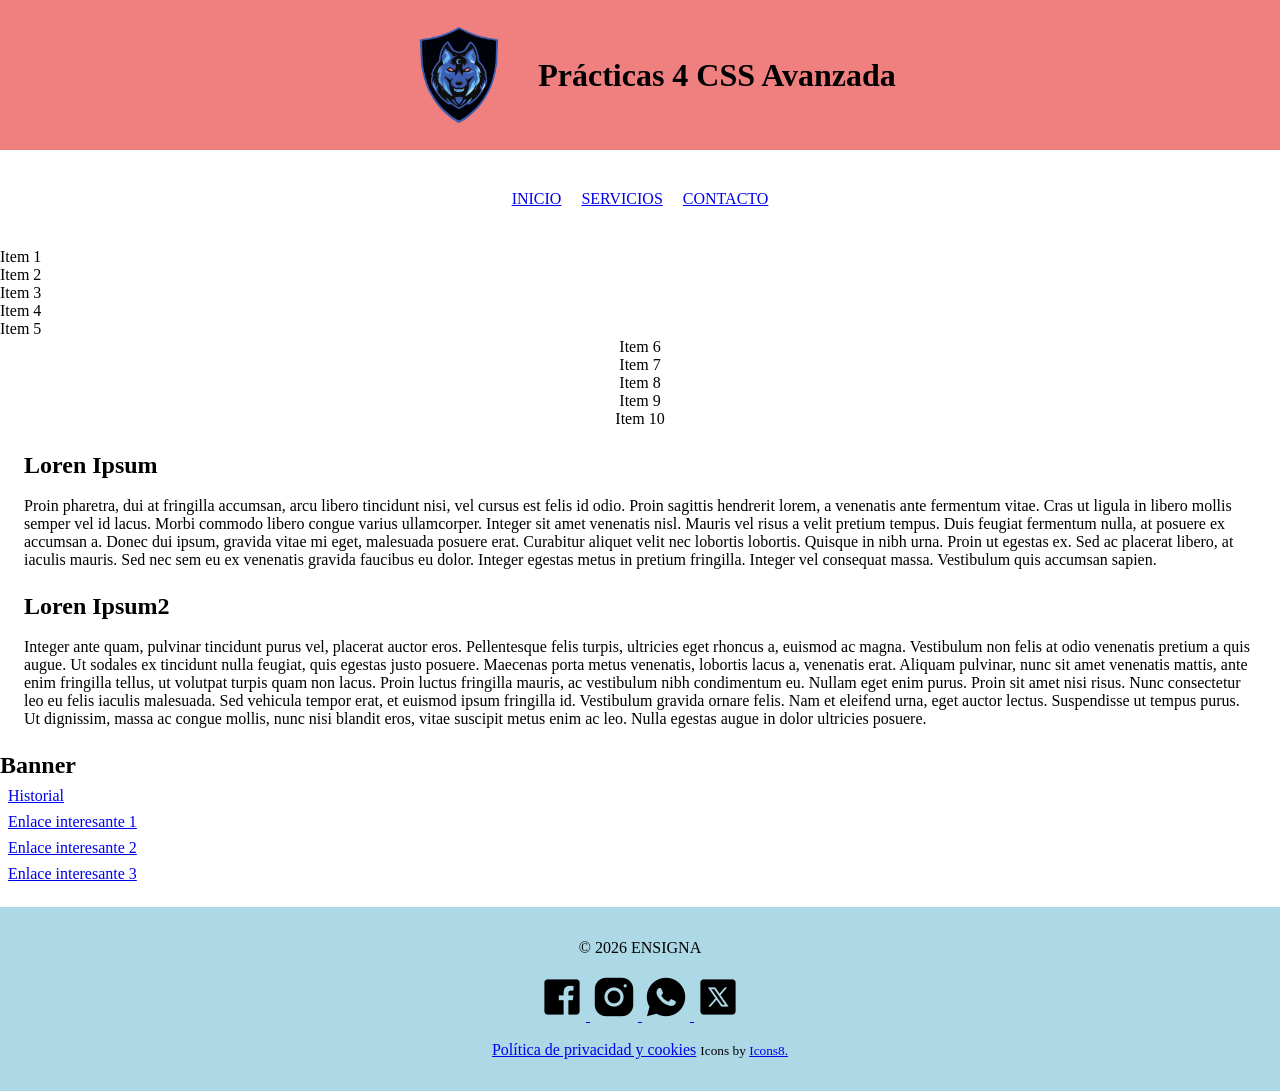
==== maqueta.html @ ac61f20d "base maqueta.html + maqueta.css without any media queries" ====
<!doctype html>
<html lang="en">
  <head>
    <meta charset="UTF-8">
    <meta
      name="description"
      content="Una página hecha para la clase de Desarrollo de Interfaces - IES MARE NOSTRUM 2026 - 2027">
    <meta name="keywords" content="css, avanzado, DIW, mare nostrum">
    <meta name="author" content="Mario Espinosa Figuérez">
    <meta name="copyright" content="2026, Mario Espinosa Figuérez">
    <meta name="robots" content="index, follow">
    <meta name="viewport" content="width=device-width, initial-scale=1.0">
    <title>Inicio</title>
    <meta name="title" content="Práctica 4 CSS Avanzado">
    <link href="assets/css/maqueta.css" rel="stylesheet">
  </head>
  <body>
    <header>
        <img src="assets/images/logo.png" alt="logo" width="150" height="150" />
        <h1>Prácticas 4 CSS Avanzada</h1>
    </header>
    <nav class="menu">
      <ul>
        <li><a href="#">INICIO</a></li>
        <li><a href="#">SERVICIOS</a></li>
        <li><a href="#">CONTACTO</a></li>
      </ul>
    </nav>

    <aside class="nav1">
        <ul>
            <li>Item 1</li>
            <li>Item 2</li>
            <li>Item 3</li>
            <li>Item 4</li>
            <li>Item 5</li>
        </ul>
    </aside>

    <main>  
        <nav class="nav2">
            <ul>
                <li>Item 6</li>
                <li>Item 7</li>
                <li>Item 8</li>
                <li>Item 9</li>
                <li>Item 10</li>
            </ul>
        </nav>

      <section>
        <article>
          <h2>Loren Ipsum</h2>
          <p>
            Proin pharetra, dui at fringilla accumsan, arcu libero tincidunt
            nisi, vel cursus est felis id odio. Proin sagittis hendrerit lorem,
            a venenatis ante fermentum vitae. Cras ut ligula in libero mollis
            semper vel id lacus. Morbi commodo libero congue varius ullamcorper.
            Integer sit amet venenatis nisl. Mauris vel risus a velit pretium
            tempus. Duis feugiat fermentum nulla, at posuere ex accumsan a.
            Donec dui ipsum, gravida vitae mi eget, malesuada posuere erat.
            Curabitur aliquet velit nec lobortis lobortis. Quisque in nibh urna.
            Proin ut egestas ex. Sed ac placerat libero, at iaculis mauris. Sed
            nec sem eu ex venenatis gravida faucibus eu dolor. Integer egestas
            metus in pretium fringilla. Integer vel consequat massa. Vestibulum
            quis accumsan sapien.
          </p>
        </article>

        <article>
          <h2>Loren Ipsum2</h2>
          <p>
            Integer ante quam, pulvinar tincidunt purus vel, placerat auctor
            eros. Pellentesque felis turpis, ultricies eget rhoncus a, euismod
            ac magna. Vestibulum non felis at odio venenatis pretium a quis
            augue. Ut sodales ex tincidunt nulla feugiat, quis egestas justo
            posuere. Maecenas porta metus venenatis, lobortis lacus a, venenatis
            erat. Aliquam pulvinar, nunc sit amet venenatis mattis, ante enim
            fringilla tellus, ut volutpat turpis quam non lacus. Proin luctus
            fringilla mauris, ac vestibulum nibh condimentum eu. Nullam eget
            enim purus. Proin sit amet nisi risus. Nunc consectetur leo eu felis
            iaculis malesuada. Sed vehicula tempor erat, et euismod ipsum
            fringilla id. Vestibulum gravida ornare felis. Nam et eleifend urna,
            eget auctor lectus. Suspendisse ut tempus purus. Ut dignissim, massa
            ac congue mollis, nunc nisi blandit eros, vitae suscipit metus enim
            ac leo. Nulla egestas augue in dolor ultricies posuere.
          </p>
        </article>

        <aside class="banner">
          <h2>Banner</h2>
          <ul>
            <li><a href="#">Historial</a></li>
            <li><a href="#">Enlace interesante 1</a></li>
            <li><a href="#">Enlace interesante 2</a></li>
            <li><a href="#">Enlace interesante 3</a></li>
          </ul>
        </aside>
      </section>
    </main>

    <footer>
      <p>&#169; 2026 ENSIGNA</p>
      <div class="socials">
        <a href="https://www.facebook.com" target="_blank" class="facebook">
          <img src="assets/images/icons/facebook.png" alt="facebook icon" />
        </a>
        <a href="https://www.instagram.com" target="_blank" class="instagram">
          <img src="assets/images/icons/instagram.png" alt="instagram icon" />
        </a>
        <a href="https://www.whatsapp.com" target="_blank" class="whatssapp">
          <img src="assets/images/icons/whatssap.png" alt="whatssap icon" />
        </a>
        <a href="https://x.com" target="_blank" class="twitter">
          <img src="assets/images/icons/x.png" alt="twitter icon" />
        </a>
      </div>
      <span>
        <a
          href="https://www.termsfeed.com/live/abd02ba2-a43a-4061-9faf-4f3a8868f134"
          target="_blank">Política de privacidad y cookies</a>
      </span>

      <small>Icons by <a href="icons8.com">Icons8.</a></small>
    </footer>
  </body>
</html>
---- assets/css/maqueta.css ----
* { margin: 0; padding: 0; }

header { 
    text-align: center;
    background-color: lightcoral;
    
    & > * { 
        display: inline-block;
        vertical-align: middle;
     }
}

nav.menu {
        list-style: none;
        text-align: center;
        margin: 2em;

        & ul li {
            display: inline-block;
            padding: 0.5em;
        }
    }

nav.nav1 {
    list-style: none;
    margin: 2em;
}

nav.nav2 {
    list-style: none;
    text-align: center;
}

section > article { 
    margin: 1.5em; 

    & > h2 { margin-bottom: 0.75em; }
}

.banner ul {
    list-style: none;

    & li { margin: 0.5em; }
}

footer {
    background-color: lightblue;
    margin-top: 1.5em;
    text-align: center;
    padding: 2em;

    & > * { margin-bottom: 1em; }
}

@media (min-width: 1200px) {

}

@media (min-width: 700px) {}

@media (max-width: 700) {}
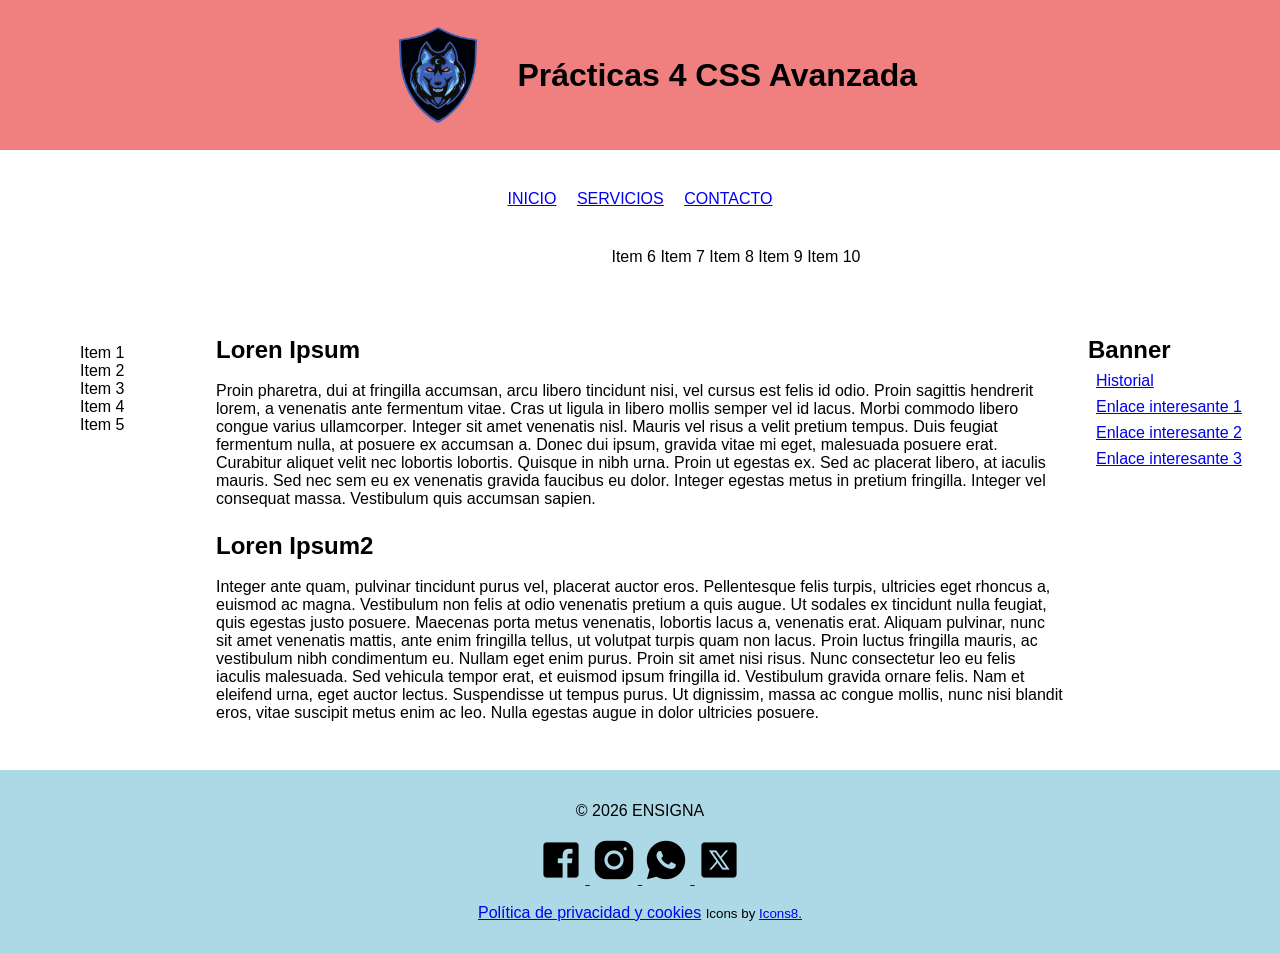
==== commit 7a0b20e4: "Added some fixes in general css + added media queries" ====
--- a/maqueta.html
+++ b/maqueta.html
@@ -27,17 +27,18 @@
       </ul>
     </nav>
 
-    <aside class="nav1">
-        <ul>
-            <li>Item 1</li>
-            <li>Item 2</li>
-            <li>Item 3</li>
-            <li>Item 4</li>
-            <li>Item 5</li>
-        </ul>
-    </aside>
+    <main>  
+        <nav class="nav1">
+            <ul>
+                <li>Item 1</li>
+                <li>Item 2</li>
+                <li>Item 3</li>
+                <li>Item 4</li>
+                <li>Item 5</li>
+            </ul>
+        </nav>
 
-    <main>  
+      <section>
         <nav class="nav2">
             <ul>
                 <li>Item 6</li>
@@ -47,8 +48,6 @@
                 <li>Item 10</li>
             </ul>
         </nav>
-
-      <section>
         <article>
           <h2>Loren Ipsum</h2>
           <p>
@@ -86,7 +85,7 @@
             ac leo. Nulla egestas augue in dolor ultricies posuere.
           </p>
         </article>
-
+      </section>
         <aside class="banner">
           <h2>Banner</h2>
           <ul>
@@ -96,7 +95,6 @@
             <li><a href="#">Enlace interesante 3</a></li>
           </ul>
         </aside>
-      </section>
     </main>
 
     <footer>
--- a/assets/css/maqueta.css
+++ b/assets/css/maqueta.css
@@ -11,24 +11,31 @@
 }
 
 nav.menu {
-        list-style: none;
         text-align: center;
         margin: 2em;
 
+        & ul { list-style: none; }
         & ul li {
             display: inline-block;
             padding: 0.5em;
         }
     }
 
-nav.nav1 {
-    list-style: none;
-    margin: 2em;
+.nav1 ul { list-style: none; }
+
+.nav2 ul {
+    text-align: center;
+
+    & li { 
+        list-style: none;
+        display: inline-block;
+    }
 }
 
-nav.nav2 {
+.banner ul {
     list-style: none;
-    text-align: center;
+
+    & li { margin: 0.5em; }
 }
 
 section > article { 
@@ -37,11 +44,7 @@
     & > h2 { margin-bottom: 0.75em; }
 }
 
-.banner ul {
-    list-style: none;
 
-    & li { margin: 0.5em; }
-}
 
 footer {
     background-color: lightblue;
@@ -53,9 +56,69 @@
 }
 
 @media (min-width: 1200px) {
+    body { font-family: Arial, sans-serif; }
 
+    main {
+        display: table;
+        width: 100%;
+        position: relative;
+    }
+
+    .nav1 {
+        display: table-cell;
+        width: 15%;
+        padding-left: 5em;
+    }
+
+    section { 
+        display: table-cell;
+        padding-top: 4em;
+    }
+
+    .banner { 
+        display: table-cell;
+        width: 15%;
+        padding-top: 4em;
+    }
+
+    .nav2 {
+        position: absolute;
+        top: 0;
+        right: 0;
+        height: 3em;
+        left: 15%;
+    }
 }
 
-@media (min-width: 700px) {}
+@media (min-width: 700px) and (max-width: 1199px) {
 
-@media (max-width: 700) {}+    body { font-family: Calibri, sans-serif }
+
+    .nav1 {
+        float: left;
+        width: 15%;
+        margin-left: 5em;
+    }
+
+    section { margin-left: 22%;}
+    .nav2 { display: none; }
+    .banner { 
+        text-align: center;
+
+        & ul li { display: inline-block; }
+    }
+}
+
+@media (max-width: 699px) {
+    body { font-family: 'Times New Roman', serif;}
+
+    header h1 { margin-bottom: 1em; }
+
+    main > * {
+        display: block;
+        text-align: center;
+        margin: 1em;
+    }
+
+    .nav1 ul li { display: inline-block !important; }
+}
